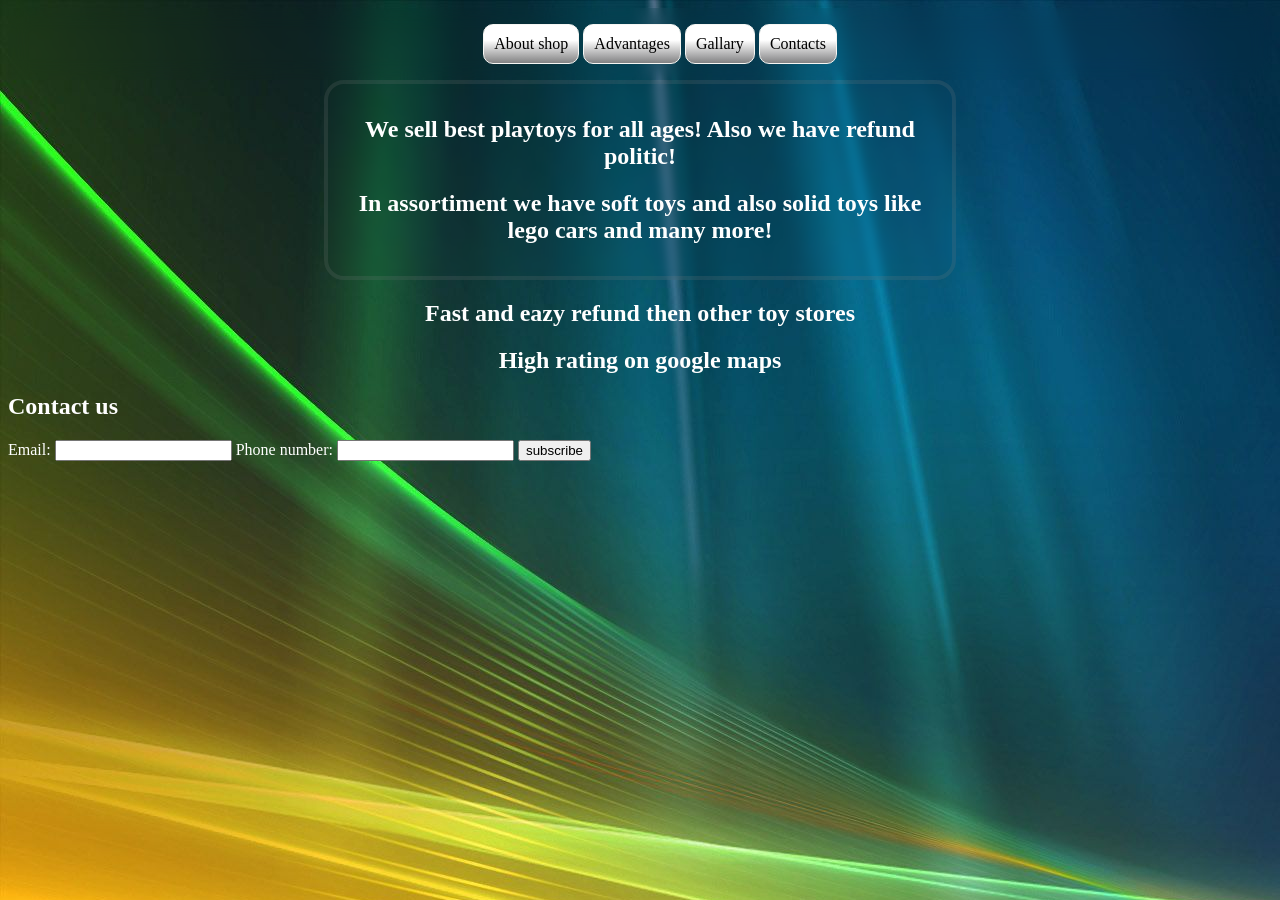
==== practice/index.html @ 98ec8dd2 "Add files via upload" ====
<!DOCTYPE html>
<html lang="en">
<head>
    <link rel="stylesheet" href="style.css"> 
    <meta charset="UTF-8">
    <meta name="viewport" content="width=device-width, initial-scale=1.0">
    <title>Playplace</title>
</head>
<body class="body" id="body">
    <header>
        <nav class="NavStyle">
            <ul class="NavHeaderStyle">
                <li class="btn">
                    <a class="btnText" href="#AboutBox">About shop</a>
                </li>

                <li class="btn">
                    <a class="btnText"  href="#AdvantagesBox">Advantages</a>
                </li>

                <li class="btn">
                    <a class="btnText"  href="#GallaryBox">Gallary</a>
                </li>

                <li class="btn">
                    <a class="btnText"  href="#ContactBox">Contacts</a>
                </li>
            </ul>
        </nav>
    </header>

    <main>
        <section id="AboutBox">
            <div class="AboutBox">
                <h1>We sell best playtoys for all ages! Also we have refund politic!</h1>
                <h2>In assortiment we have soft toys and also solid toys like lego cars and many more!</h2>
            </div>
        </section>

        <section id="AdvantagesBox">
            <div class="AdvantagesBox">
               <h1>Fast and eazy refund then other toy stores</h1>
               <h2>High rating on google maps</h2>
            </div>
        </section>

        <section id="GallaryBox">
            <div>
                
            </div>
        </section>

        <section id="ContactBox">
            <div class="ContactBox">
                <div class="ContactBox">
                    <h2>Contact us</h2>
                    <form method="post">
                        <label for="email">Email:</label>
                        <input type="email" name="email">
                        <label for="tel">Phone number:</label>
                        <input type="tel" name="email">
                        <input type="button" id="contactButton" class="contactbutton" value="subscribe">
                    </form>
                </div>
            </div>
        </section>
    </main>

    <script src="script.js"></script>
</body>
</html>
---- practice/style.css ----
.btn{
    padding: 10px;
    display: inline-block;
    border: 1px solid #f6f6f3;
    border-radius: 10px;
    background: linear-gradient(white 40%, rgb(130, 130, 131));
}

.btnText{
    color: black;
    text-decoration: none;
    
}

.NavStyle{
    display: flex;
    justify-content: center;
    align-items: center;
    position: sticky;
    backdrop-filter: blur(10px);
}

.body{
    background-image: url(background.jpg);
    color: white;
}

.AboutBox {
    justify-content: center;
    text-align: center;
    margin: 0 auto;
    padding: 12px;
    backdrop-filter: blur(5px);
    width: 600px;
    border-radius: 20px;
    border: 4px solid rgba(128, 128, 128, 0.181);
}

.AdvantagesBox {
    justify-content: center;
    align-items: center;
    text-align: center;
}

.GallaryBox {
    justify-content: center;
    align-items: center;
    text-align: center;
}
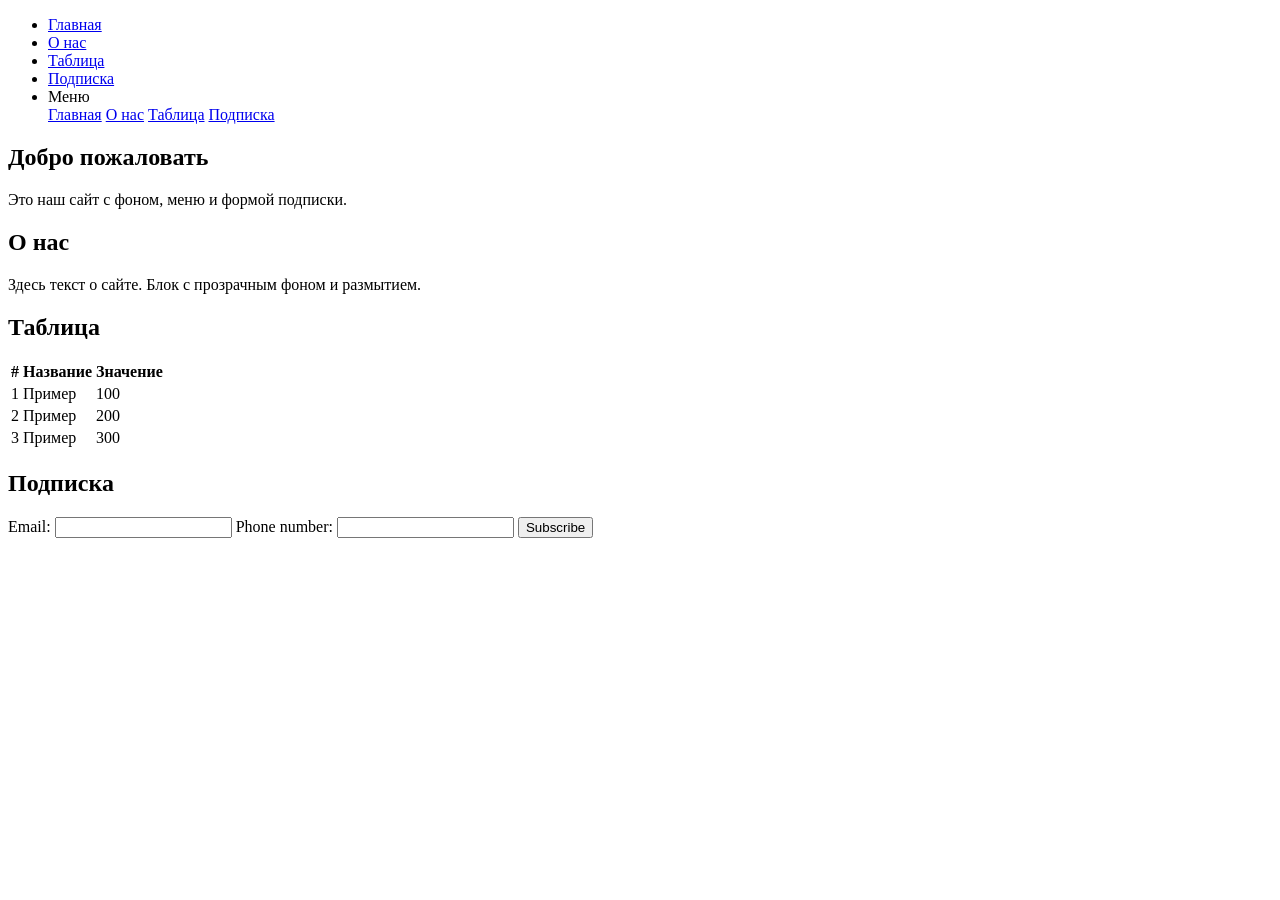
==== commit 0e32330d: "index.html" ====
--- a/practice/index.html
+++ b/practice/index.html
@@ -1,71 +1,89 @@
-<!DOCTYPE html>
-<html lang="en">
-<head>
-    <link rel="stylesheet" href="style.css"> 
-    <meta charset="UTF-8">
-    <meta name="viewport" content="width=device-width, initial-scale=1.0">
-    <title>Playplace</title>
-</head>
-<body class="body" id="body">
-    <header>
-        <nav class="NavStyle">
-            <ul class="NavHeaderStyle">
-                <li class="btn">
-                    <a class="btnText" href="#AboutBox">About shop</a>
-                </li>
-
-                <li class="btn">
-                    <a class="btnText"  href="#AdvantagesBox">Advantages</a>
-                </li>
-
-                <li class="btn">
-                    <a class="btnText"  href="#GallaryBox">Gallary</a>
-                </li>
-
-                <li class="btn">
-                    <a class="btnText"  href="#ContactBox">Contacts</a>
-                </li>
-            </ul>
-        </nav>
-    </header>
-
-    <main>
-        <section id="AboutBox">
-            <div class="AboutBox">
-                <h1>We sell best playtoys for all ages! Also we have refund politic!</h1>
-                <h2>In assortiment we have soft toys and also solid toys like lego cars and many more!</h2>
-            </div>
-        </section>
-
-        <section id="AdvantagesBox">
-            <div class="AdvantagesBox">
-               <h1>Fast and eazy refund then other toy stores</h1>
-               <h2>High rating on google maps</h2>
-            </div>
-        </section>
-
-        <section id="GallaryBox">
-            <div>
-                
-            </div>
-        </section>
-
-        <section id="ContactBox">
-            <div class="ContactBox">
-                <div class="ContactBox">
-                    <h2>Contact us</h2>
-                    <form method="post">
-                        <label for="email">Email:</label>
-                        <input type="email" name="email">
-                        <label for="tel">Phone number:</label>
-                        <input type="tel" name="email">
-                        <input type="button" id="contactButton" class="contactbutton" value="subscribe">
-                    </form>
-                </div>
-            </div>
-        </section>
-    </main>
-
-    <script src="script.js"></script>
-</body>
+<!DOCTYPE html>
+<html lang="ru">
+<head>
+    <meta charset="UTF-8">
+    <meta name="viewport" content="width=device-width, initial-scale=1.0">
+    <title>F42</title>
+    <link rel="stylesheet" href="style.css">
+</head>
+<body class="Body">
+
+    <header class="navHeader">
+        <ul class="listMain">
+            <li class="itemMenu"><a href="#hero">Главная</a></li>
+            <li class="itemMenu"><a href="#about">О нас</a></li>
+            <li class="itemMenu"><a href="#table">Таблица</a></li>
+            <li class="itemMenu"><a href="#subscribe">Подписка</a></li>
+            <li class="itemMenu" id="btnAllForSite">
+                Меню
+                <div id="menuAllForSite">
+                    <a href="#hero">Главная</a>
+                    <a href="#about">О нас</a>
+                    <a href="#table">Таблица</a>
+                    <a href="#subscribe">Подписка</a>
+                </div>
+            </li>
+        </ul>
+    </header>
+
+    <section id="hero">
+        <div class="heroBox">
+            <h1>Добро пожаловать</h1>
+            <p>Это наш сайт с фоном, меню и формой подписки.</p>
+        </div>
+    </section>
+
+    <section id="about" class="contentBox">
+        <h2>О нас</h2>
+        <p>Здесь текст о сайте. Блок с прозрачным фоном и размытием.</p>
+    </section>
+
+    <section id="table" class="contentBox">
+        <h2>Таблица</h2>
+        <div class="tablepaddle">
+            <table class="table">
+                <thead>
+                    <tr>
+                        <th>#</th>
+                        <th>Название</th>
+                        <th>Значение</th>
+                    </tr>
+                </thead>
+                <tbody>
+                    <tr>
+                        <td>1</td>
+                        <td>Пример</td>
+                        <td>100</td>
+                    </tr>
+                    <tr>
+                        <td>2</td>
+                        <td>Пример</td>
+                        <td>200</td>
+                    </tr>
+                    <tr>
+                        <td>3</td>
+                        <td>Пример</td>
+                        <td>300</td>
+                    </tr>
+                </tbody>
+            </table>
+        </div>
+    </section>
+
+    <section id="subscribe" class="contentBox">
+        <h2>Подписка</h2>
+        <form method="post" class="newsform">
+            <div class="newsformpadding">
+                <label for="email">Email:</label>
+                <input type="email" name="email" id="email" required>
+
+                <label for="tel">Phone number:</label>
+                <input type="tel" name="tel" id="tel">
+
+                <button type="submit" name="submitbutton" id="submitbutton">Subscribe</button>
+            </div>
+        </form>
+    </section>
+
+</body>
 </html>
